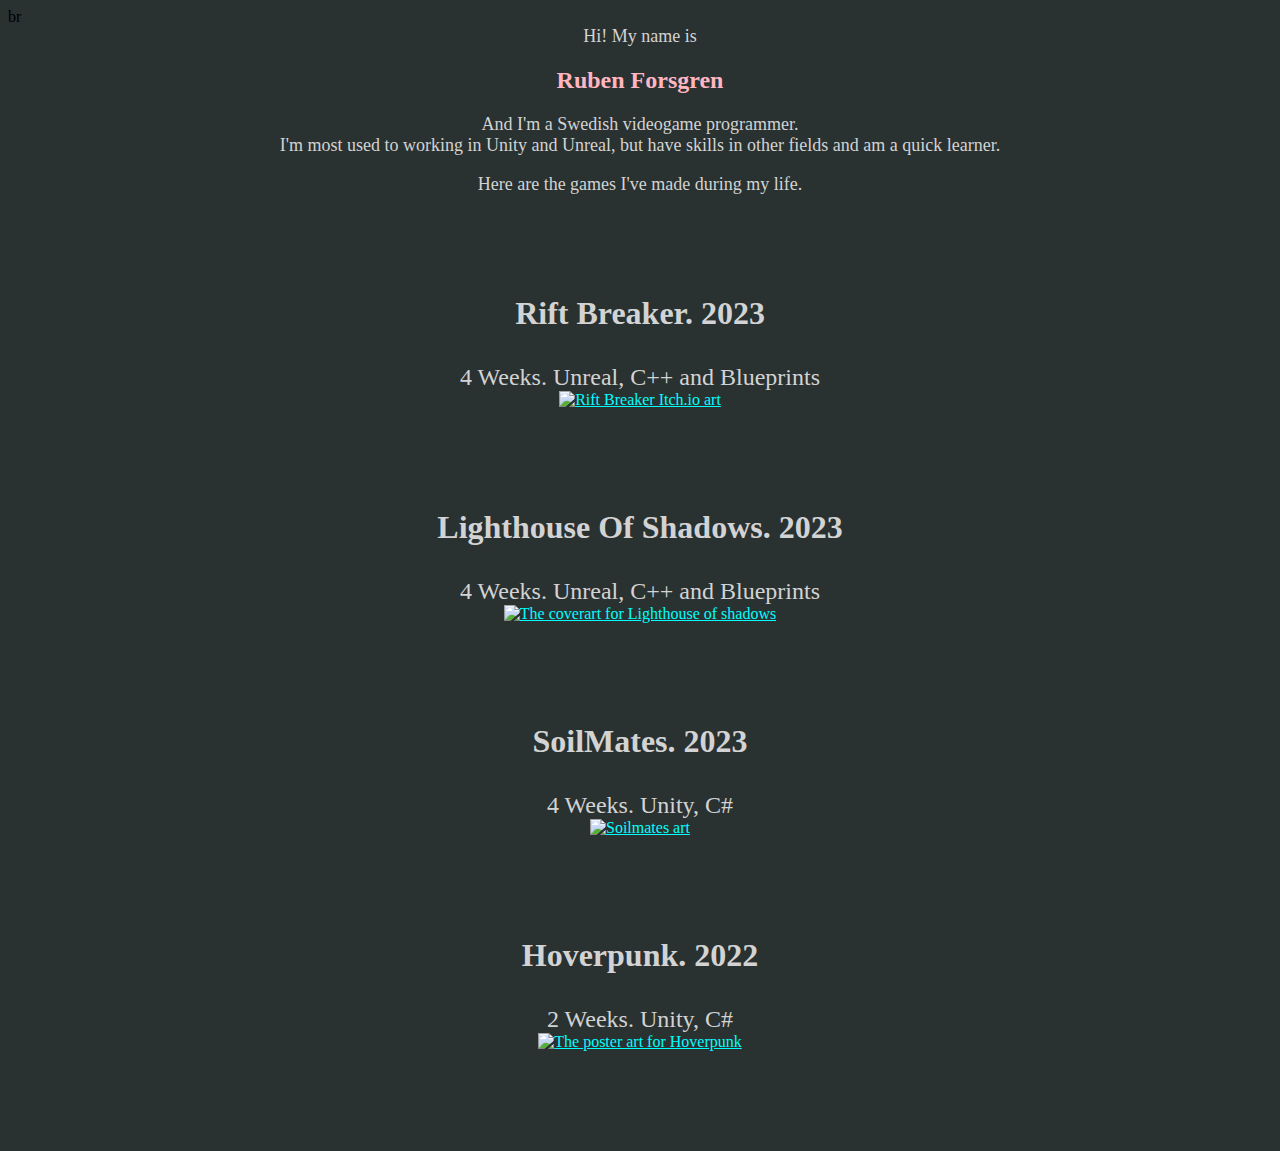
==== index.html @ 5e34ce2a "added stuff" ====
<!DOCTYPE html>
<html lang="en">

<head>
    <meta charset="UTF-8">
    <meta name="viewport" content="width=device-width, initial-scale=1.0">
    <link rel="stylesheet" href="style.css">
    <title>Portfoilo</title>
</head>

<body>
    br
    <div>
        <div class="BTxt">Hi! My name is</div class="BTxt">
        <h2>Ruben Forsgren</h2>
        <div class="BTxt">And I'm a Swedish videogame programmer.<br>
            I'm most used to working in Unity and Unreal, but have skills in other fields and am a quick learner. <br>
            <!-- Programming languages I know are C++, C#, Phython, PHP, SQL, HTML, JS, and "CSS" <br>
            (Does anyone truly know CSS?) <br>
            Have used P4 and github. -->
        </div class="BTxt">
    </div>
    <div>
        <br>
        <div class="BTxt">Here are the games I've made during my life.</div class="BTxt">
    </div>

    <main>
        <div class="Project">
            <h3>Rift Breaker. 2023</h3>
            <div class="PDisc">4 Weeks. Unreal, C++ and Blueprints</div>
            <a href="RBreaker.html">
                <img src="https://img.itch.zone/aW1nLzEzNjE4NzIwLnBuZw==/315x250%23c/8LZ61j.png"
                    alt="Rift Breaker Itch.io art">
            </a>
        </div>
        <div class="Project">
            <h3>Lighthouse Of Shadows. 2023</h3>
            <div class="PDisc">4 Weeks. Unreal, C++ and Blueprints</div>
            <a href="lhos.html">
                <img src="https://img.itch.zone/aW1nLzEyNjU0ODc4LnBuZw==/original/I7w967.png"
                    alt="The coverart for Lighthouse of shadows">
            </a>
        </div>
        <div class="Project">
            <h3>SoilMates. 2023</h3>
            <div class="PDisc">4 Weeks. Unity, C#</div>
            <a href="SoilMates.html">
                <img src="https://img.itch.zone/aW1nLzExNjMzNjg4LnBuZw==/original/k4u1R%2F.png" alt="Soilmates art">
            </a>
        </div>
        <div class="Project">
            <h3>Hoverpunk. 2022</h3>
            <div class="PDisc">2 Weeks. Unity, C#</div>
            <a href="HPunk.html">
                <img src="hoverpunk poster.png" alt="The poster art for Hoverpunk">
            </a>
        </div>
    </main>
</body>

</html>
---- style.css ----
div {
    color: lightgray;
    text-align: center;
}

body {
    background-color: rgb(41, 49, 49);
}

h1 {
    color: lightgray;
}

.BTxt {
    font-size: large;
}

h2 {
    color: lightpink;
}

h3 {
    font-size: xx-large;
}

main {
    margin-top: 100px;
}

.PDisc {
    font-size: x-large;
}

.Project {
    margin-bottom: 100px;
}

img {
    width: 33%;
}

.topimage {
    text-align: center;
}

img.hpimage {
    float: left;
}

div.hpimage {
    text-align: center;
}

ul {
    list-style-position: inside;
}

a {
    color: aqua;
}
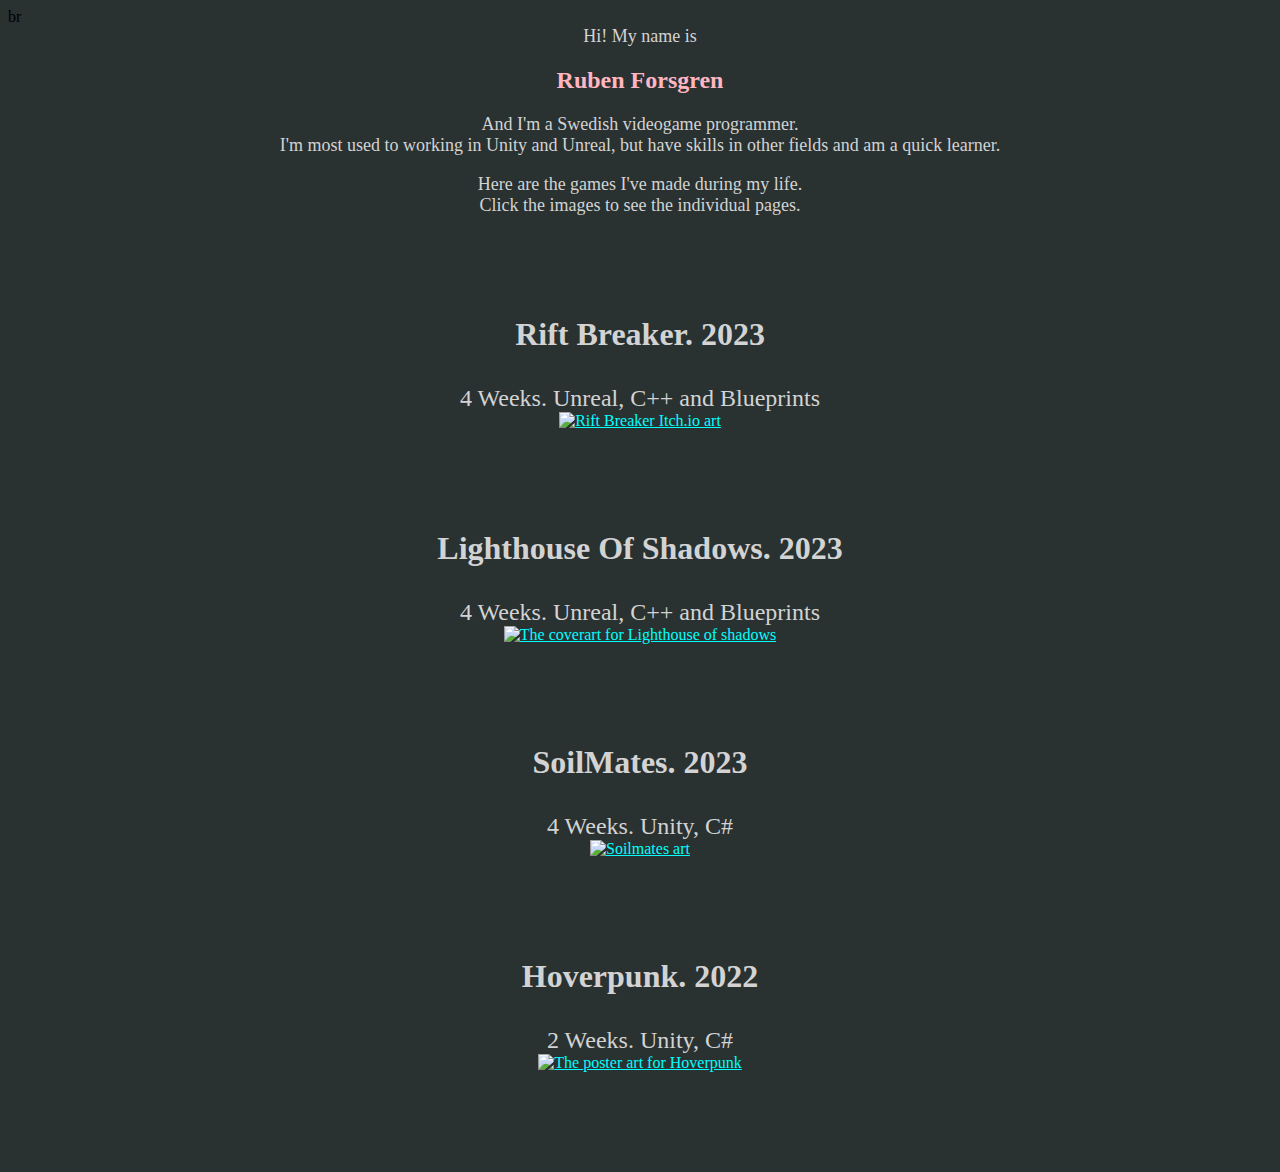
==== commit 733071b5: "Update index.html" ====
--- a/index.html
+++ b/index.html
@@ -22,7 +22,9 @@
     </div>
     <div>
         <br>
-        <div class="BTxt">Here are the games I've made during my life.</div class="BTxt">
+        <div class="BTxt">Here are the games I've made during my life. <br>
+            Click the images to see the individual pages.
+        </div class="BTxt">
     </div>
 
     <main>
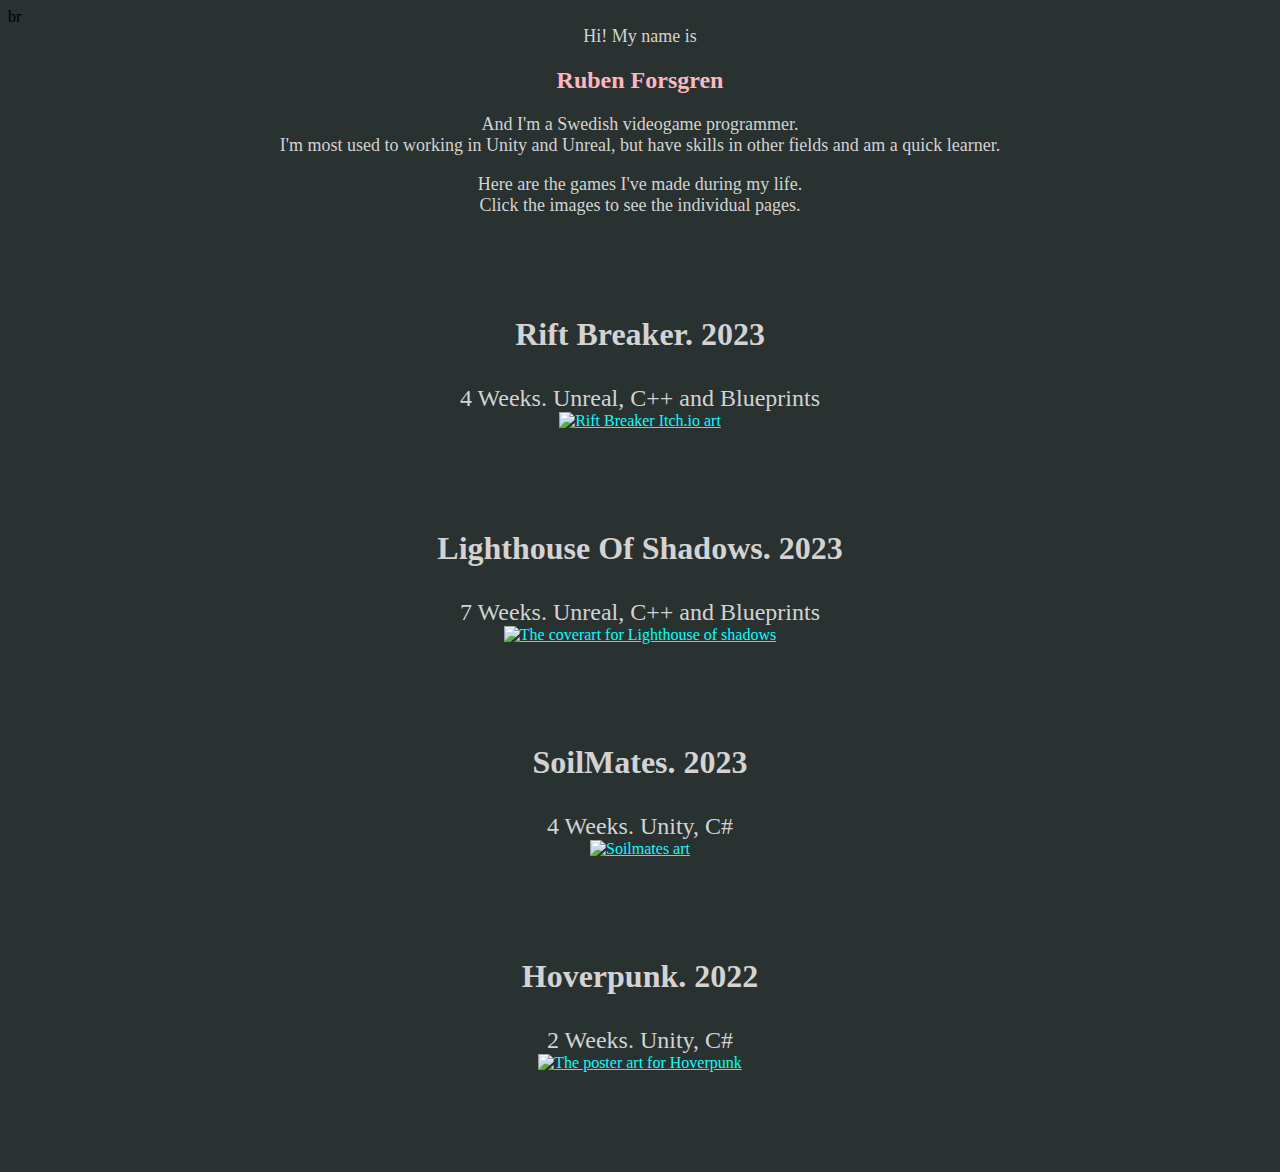
==== commit 6a0d0bec: "not 4 weeks but 7" ====
--- a/index.html
+++ b/index.html
@@ -38,7 +38,7 @@
         </div>
         <div class="Project">
             <h3>Lighthouse Of Shadows. 2023</h3>
-            <div class="PDisc">4 Weeks. Unreal, C++ and Blueprints</div>
+            <div class="PDisc">7 Weeks. Unreal, C++ and Blueprints</div>
             <a href="lhos.html">
                 <img src="https://img.itch.zone/aW1nLzEyNjU0ODc4LnBuZw==/original/I7w967.png"
                     alt="The coverart for Lighthouse of shadows">
